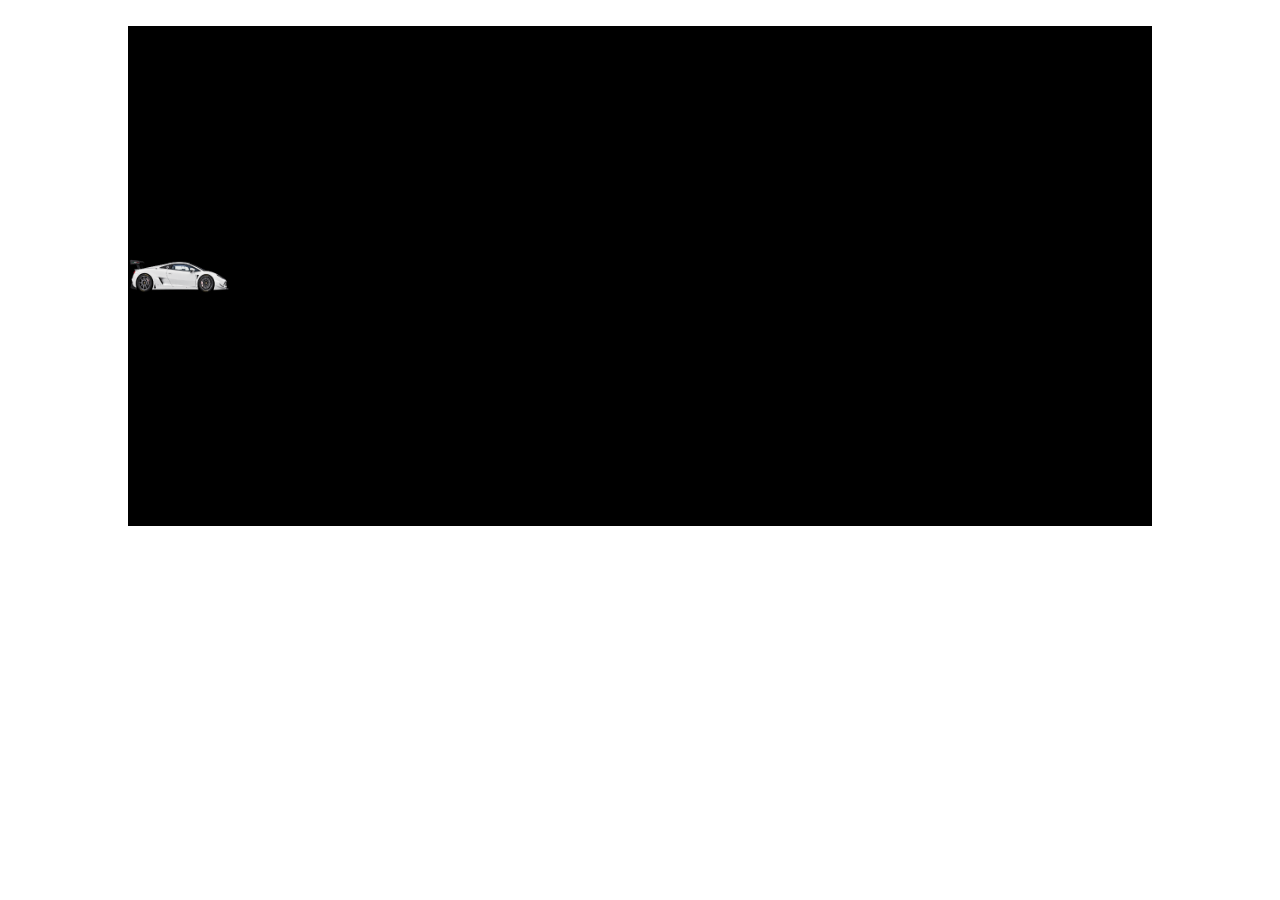
==== animation task/index.html @ 213647c7 "add animation task" ====
<!DOCTYPE html>
<html lang="en">
<head>
    <meta charset="UTF-8">
    <meta name="viewport" content="width=device-width, initial-scale=1.0">
    <title>Document</title>
    <link rel="stylesheet" href="css/style.css">
</head>
<body>
    <section class="container d-flex">
        <div class="animation">
            <img class="img" src="images/image-car.png">
        </div>
    </section>
</body>
</html>
---- animation task/css/style.css ----
*{
    padding: 0%;
    margin: 0%;
    box-sizing: border-box;
}
.container{
    margin: 2% auto;
    background-color: black;
    width: 80%;
    height: 500px;
}
.d-flex{
    display: flex;
    justify-content: center;
    flex-direction: column;
}
.img{
    width: 10%;
    height: 40px;
}
.animation{
animation-name: car-animation;
animation-duration: 4s;
 animation-iteration-count: infinite;
  animation-timing-function: linear;
}
@keyframes car-animation {
    from{
        transform: translateX(0px);
    }
    to{
        transform: translateX(900px);
    }
}
.animation:hover{
     animation-play-state:paused ;
}
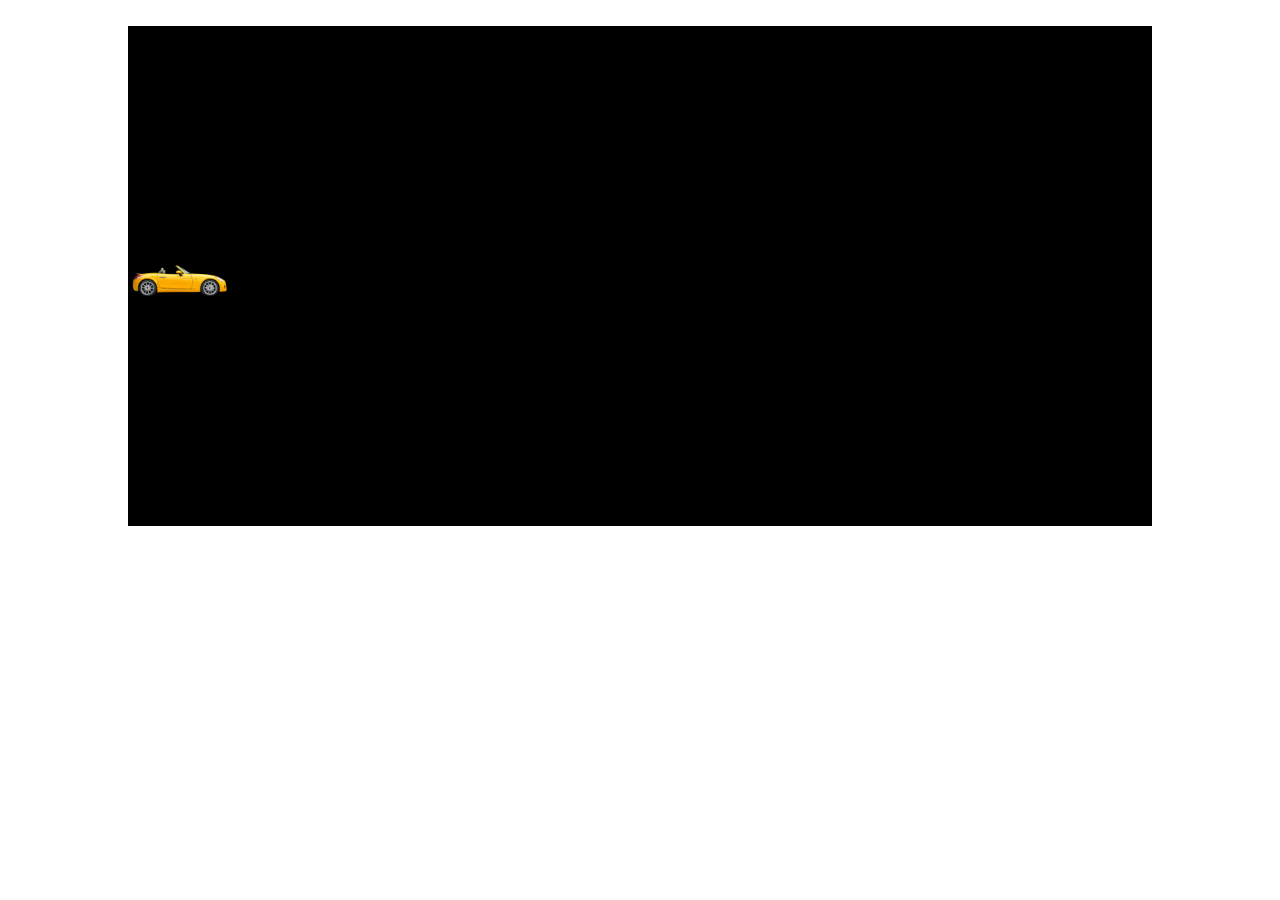
==== commit ca0c8168: "delete task8" ====
--- a/animation task/index.html
+++ b/animation task/index.html
@@ -9,7 +9,7 @@
 <body>
     <section class="container d-flex">
         <div class="animation">
-            <img class="img" src="images/image-car.png">
+            <img class="img" src="images/car-34623456-345678.png">
         </div>
     </section>
 </body>
--- a/animation task/css/style.css
+++ b/animation task/css/style.css
@@ -16,7 +16,7 @@
 }
 .img{
     width: 10%;
-    height: 40px;
+    height: 100px;
 }
 .animation{
 animation-name: car-animation;
